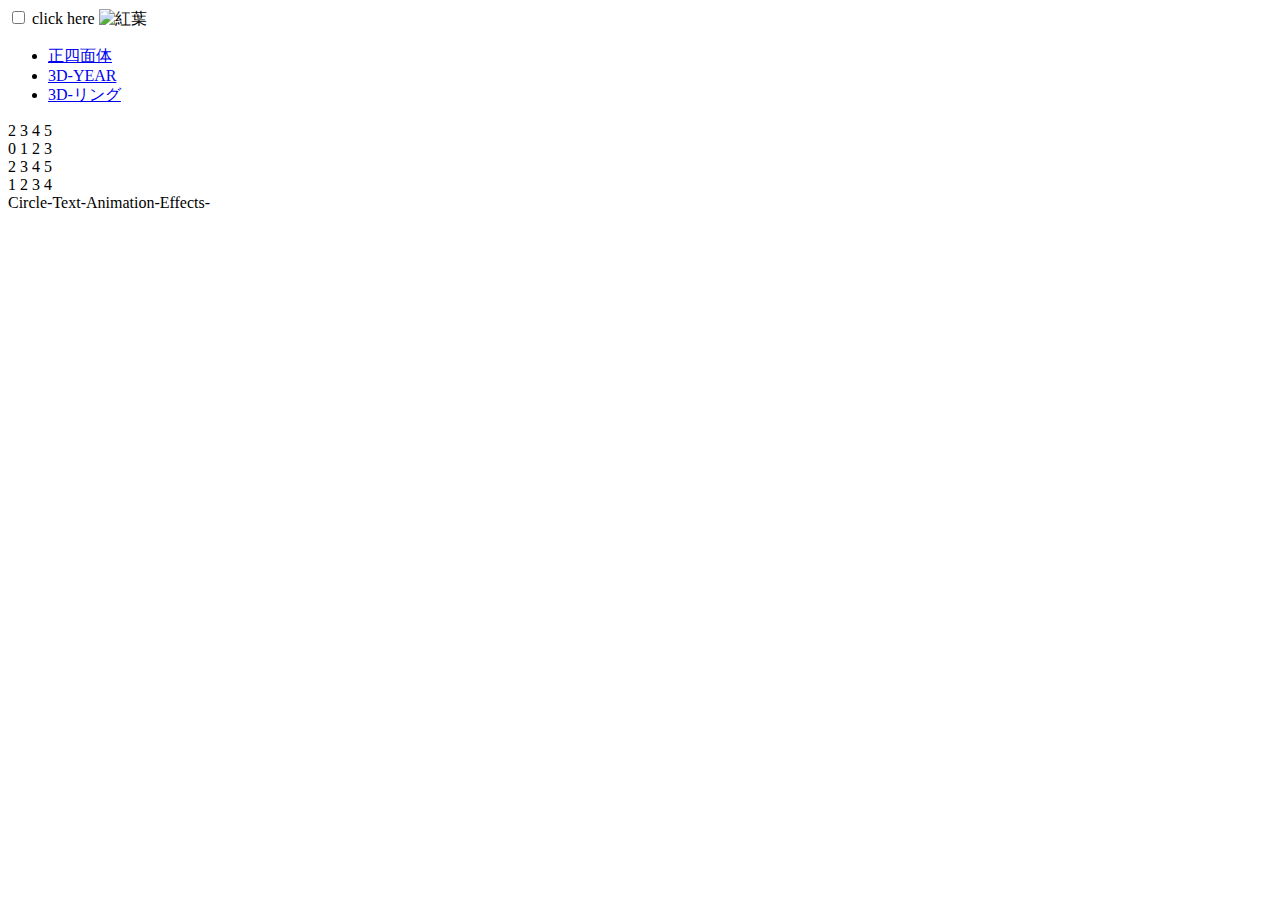
==== index.html @ a2716d47 "Update index.html" ====
<!DOCTYPE html>
<html lang="en">
<head>
	<meta charset="UTF-8">
	<meta name="viewport" content="width=device-width, initial-scale=1.0">
	<title></title>
	<link rel="stylesheet" href="css/style.css">
	<script src="./js/vendor/jquery-3.6.0.min.js"></script>
	<script src="./js/main.js"></script>
</head>
<body>
	<div class="hero">
		<form>
			<input type="checkbox" id="hero-chk">
			<label for="hero-chk" class="front active">
				click here
			</label>
			<img id="img" src="images/autumn-01.jpg" alt="紅葉">
		</form>
		<div class="arrow"></div>
	</div>

	<div class="main">
		<header>
			<ul>
				<li><a href="#sec1">正四面体</a></li>
				<li><a href="#sec2">3D-YEAR</a></li>
				<li><a href="#sec3">3D-リング</a></li>
			</ul>
		</header>
		<section id="sec1">
			<div class="regular-octagon">
				<div class="three-dimention">
					<div class="top" style="--j:0">
						<div class="triangle" style="--i:0"></div>
						<div class="triangle" style="--i:1"></div>
						<div class="triangle" style="--i:2"></div>
						<div class="triangle" style="--i:3"></div>
					</div>
					<div class="bottom" style="--j:1">
						<div class="triangle" style="--i:0"></div>
						<div class="triangle" style="--i:1"></div>
						<div class="triangle" style="--i:2"></div>
						<div class="triangle" style="--i:3"></div>
					</div>
				</div>
			</div>
		</section>
		<section id="sec2">
			<div class="three-dimention-year">
				<div class="years">
					<div class="year" style="--i:1">
						<span style="--j:0">2</span>
						<span style="--j:1">3</span>
						<span style="--j:2">4</span>
						<span style="--j:3">5</span>
					</div>
					<div class="year" style="--i:2">
						<span style="--j:0">0</span>
						<span style="--j:1">1</span>
						<span style="--j:2">2</span>
						<span style="--j:3">3</span>
					</div>
					<div class="year" style="--i:3">
						<span style="--j:0">2</span>
						<span style="--j:1">3</span>
						<span style="--j:2">4</span>
						<span style="--j:3">5</span>
					</div>
					<div class="year" style="--i:4">
						<span style="--j:0">1</span>
						<span style="--j:1">2</span>
						<span style="--j:2">3</span>
						<span style="--j:3">4</span>
					</div>
				</div>
			</div>
		</section>
		<section id="sec3">
			<div class="circle-text-animation">
				<div class="circle" data-splitting>
				    Circle-Text-Animation-Effects-
				</div>
				<script src="js/splitting.js"></script>
				<script> Splitting(); </script>
			</div>
		</section>
	</div>
</body>
</html>
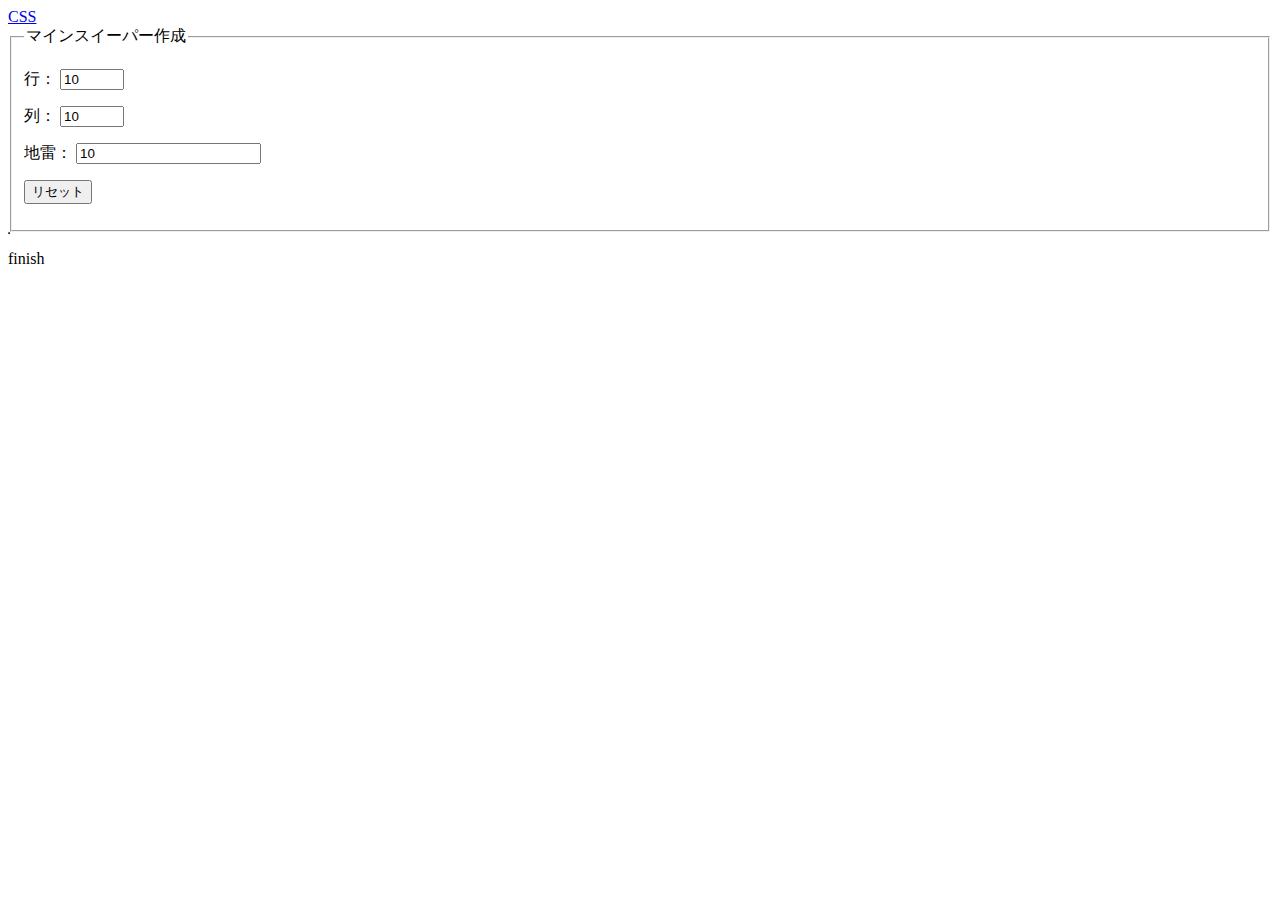
==== commit 9c398af8: "Add files via upload" ====
--- a/index.html
+++ b/index.html
@@ -1,90 +1,51 @@
-<!DOCTYPE html>
-<html lang="en">
-<head>
-	<meta charset="UTF-8">
-	<meta name="viewport" content="width=device-width, initial-scale=1.0">
-	<title></title>
-	<link rel="stylesheet" href="css/style.css">
-	<script src="./js/vendor/jquery-3.6.0.min.js"></script>
-	<script src="./js/main.js"></script>
-</head>
-<body>
-	<div class="hero">
-		<form>
-			<input type="checkbox" id="hero-chk">
-			<label for="hero-chk" class="front active">
-				click here
-			</label>
-			<img id="img" src="images/autumn-01.jpg" alt="紅葉">
-		</form>
-		<div class="arrow"></div>
-	</div>
-
-	<div class="main">
-		<header>
-			<ul>
-				<li><a href="#sec1">正四面体</a></li>
-				<li><a href="#sec2">3D-YEAR</a></li>
-				<li><a href="#sec3">3D-リング</a></li>
-			</ul>
-		</header>
-		<section id="sec1">
-			<div class="regular-octagon">
-				<div class="three-dimention">
-					<div class="top" style="--j:0">
-						<div class="triangle" style="--i:0"></div>
-						<div class="triangle" style="--i:1"></div>
-						<div class="triangle" style="--i:2"></div>
-						<div class="triangle" style="--i:3"></div>
-					</div>
-					<div class="bottom" style="--j:1">
-						<div class="triangle" style="--i:0"></div>
-						<div class="triangle" style="--i:1"></div>
-						<div class="triangle" style="--i:2"></div>
-						<div class="triangle" style="--i:3"></div>
-					</div>
-				</div>
-			</div>
-		</section>
-		<section id="sec2">
-			<div class="three-dimention-year">
-				<div class="years">
-					<div class="year" style="--i:1">
-						<span style="--j:0">2</span>
-						<span style="--j:1">3</span>
-						<span style="--j:2">4</span>
-						<span style="--j:3">5</span>
-					</div>
-					<div class="year" style="--i:2">
-						<span style="--j:0">0</span>
-						<span style="--j:1">1</span>
-						<span style="--j:2">2</span>
-						<span style="--j:3">3</span>
-					</div>
-					<div class="year" style="--i:3">
-						<span style="--j:0">2</span>
-						<span style="--j:1">3</span>
-						<span style="--j:2">4</span>
-						<span style="--j:3">5</span>
-					</div>
-					<div class="year" style="--i:4">
-						<span style="--j:0">1</span>
-						<span style="--j:1">2</span>
-						<span style="--j:2">3</span>
-						<span style="--j:3">4</span>
-					</div>
-				</div>
-			</div>
-		</section>
-		<section id="sec3">
-			<div class="circle-text-animation">
-				<div class="circle" data-splitting>
-				    Circle-Text-Animation-Effects-
-				</div>
-				<script src="js/splitting.js"></script>
-				<script> Splitting(); </script>
-			</div>
-		</section>
-	</div>
-</body>
-</html>
+<!DOCTYPE html>
+<html lang="ja">
+<head>
+	<meta charset="UTF-8">
+	<meta name="viewport" content="width=device-width">
+  	<title>実験 | マインスイーパー</title>
+	<link rel="stylesheet" href="css/style.css">
+</head>
+<body>
+<div class="link"><a href="css_animations.html">CSS</a></div>
+<div id="contents" style="--i:0">
+
+	<form>
+		<fieldset>
+			<legend><span>マインスイーパー作成</span></legend>
+			<div class="input">
+				
+			<p>
+				<label for="row">行：</label>
+				<input class="form-control-sm" type="number" name="row" id="row" value="10" placeholder="整数を入力してください" min="10" max="200">
+			</p>		
+			<p>
+				<label for="col">列：</label>
+				<input class="form-control-sm" type="number" name="col" id="col" value="10" placeholder="整数を入力してください" min="10" max="200">
+			</p>
+			<p>
+				<label for="mine">地雷：</label>
+				<input class="form-control-sm" type="number" name="mine" id="mine" value="10" placeholder="整数を入力してください" min="10">
+			</p>
+			<p>
+				<input type="button" value="リセット">
+			</p>
+			</div>
+		</fieldset>
+	</form>
+	<div>
+		<table border="1" id="table1">
+			<!-- main.jsで追加する -->
+		</table>
+		<div class="result">
+			<p>finish</p>
+		</div>
+	</div>
+</div>
+<script src="./js/vendor/jquery-3.6.0.min.js"></script>
+<script src="./js/tableObject.js"></script>
+<script src="./js/mineSweeper.js"></script>
+<script src="./js/main.js"></script>
+</body>
+</body>
+</html>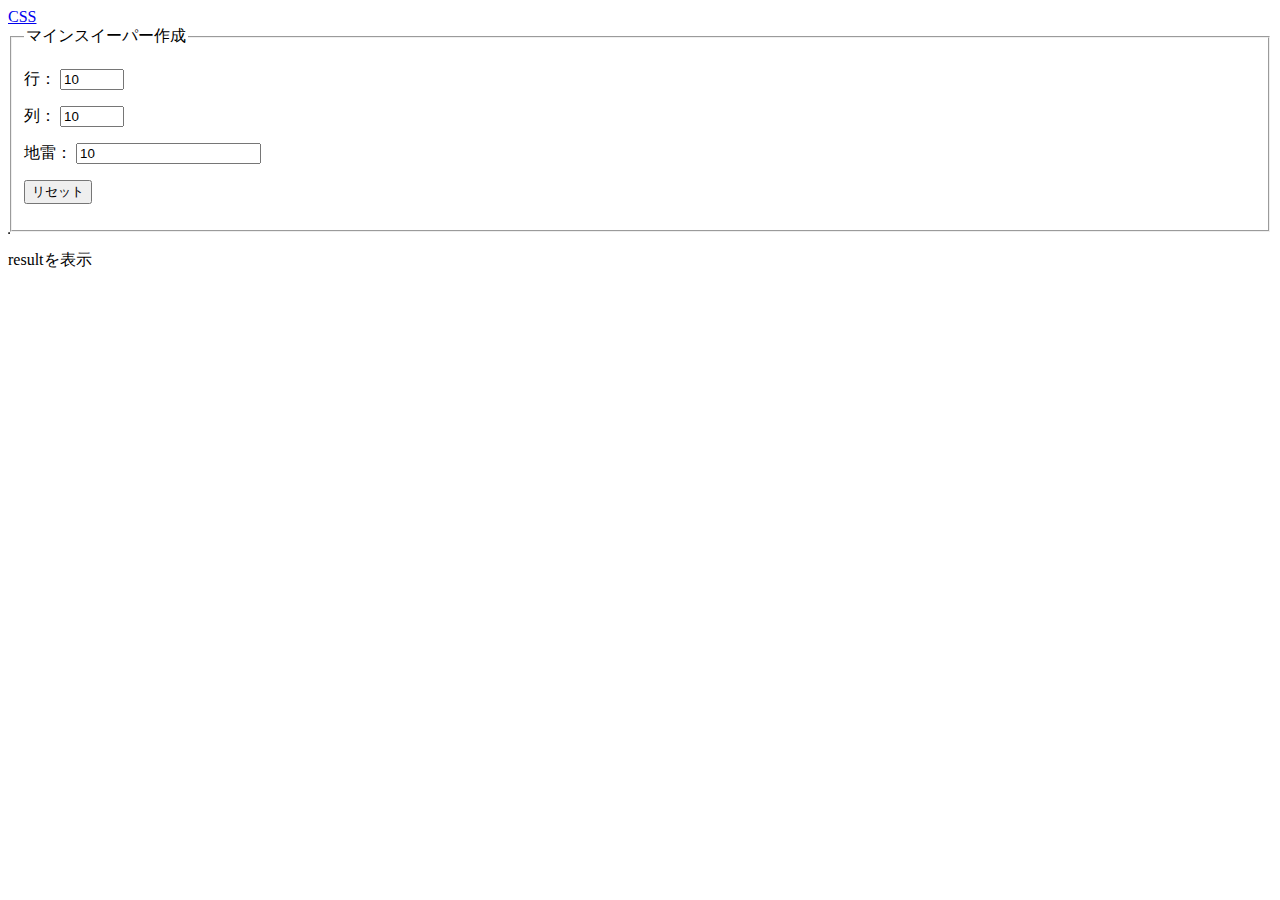
==== commit 6637d079: "Update index.html" ====
--- a/index.html
+++ b/index.html
@@ -38,7 +38,7 @@
 			<!-- main.jsで追加する -->
 		</table>
 		<div class="result">
-			<p>finish</p>
+			<p>resultを表示</p>
 		</div>
 	</div>
 </div>
@@ -48,4 +48,4 @@
 <script src="./js/main.js"></script>
 </body>
 </body>
-</html>+</html>
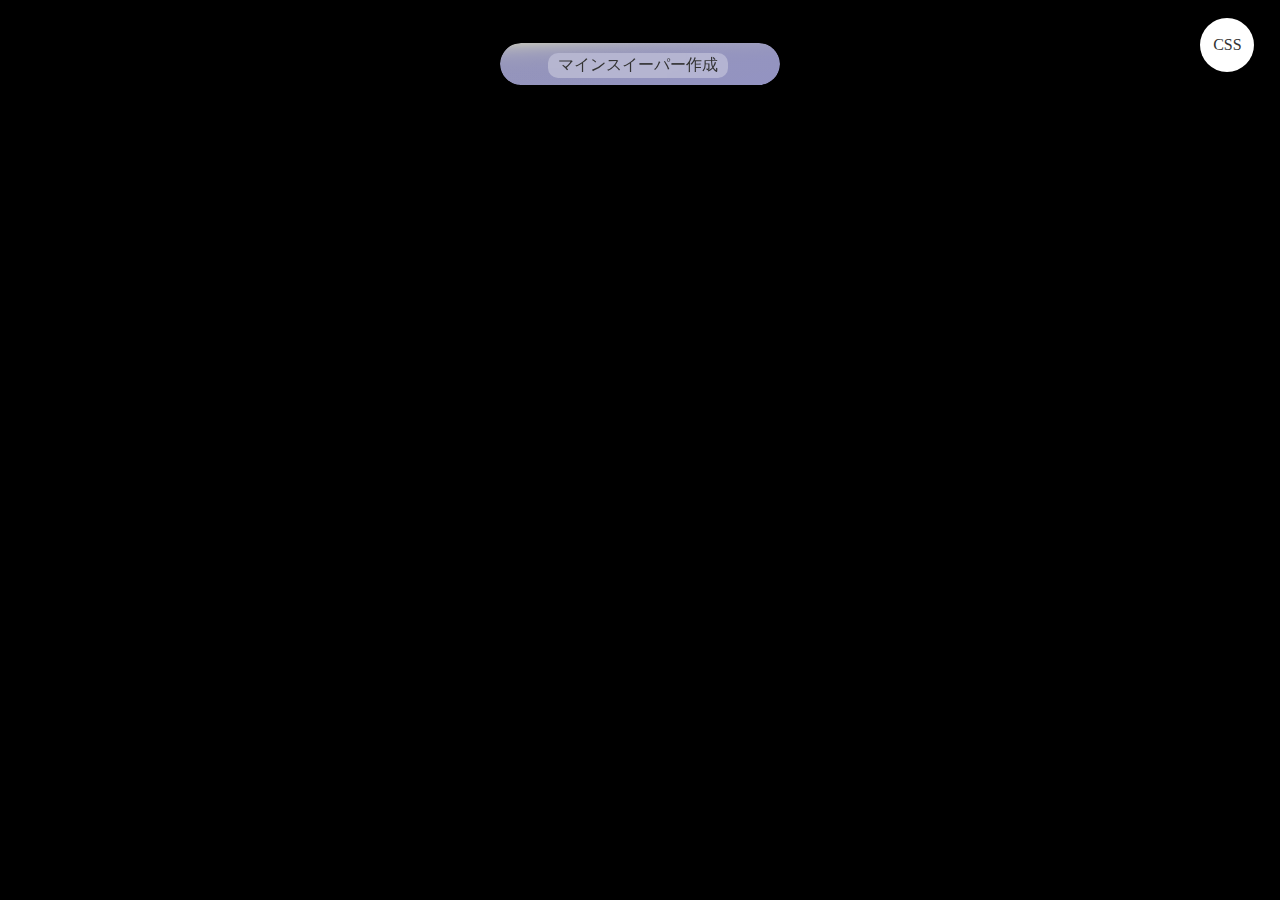
==== commit dd4ede1d: "Update index.html" ====
--- a/index.html
+++ b/index.html
@@ -6,7 +6,7 @@
   	<title>実験 | マインスイーパー</title>
 	<link rel="stylesheet" href="css/style.css">
 </head>
-<body>
+<body onload="updateTime()">
 <div class="link"><a href="css_animations.html">CSS</a></div>
 <div id="contents" style="--i:0">
 
@@ -42,6 +42,7 @@
 		</div>
 	</div>
 </div>
+<div id="time"></div>
 <script src="./js/vendor/jquery-3.6.0.min.js"></script>
 <script src="./js/tableObject.js"></script>
 <script src="./js/mineSweeper.js"></script>
--- a/css/style.css
+++ b/css/style.css
@@ -0,0 +1,233 @@
+@charset "utf-8";
+
+*{
+	margin: 0;
+	padding: 0;
+	color: #333;
+	font-size: 100%;
+	font-weight: normal;
+	text-decoration: none;
+}
+body::-webkit-scrollbar {
+    display:none;
+}
+/* リセットスタイルここまで */
+
+/* clear-fixここから */
+.clear-fix:after {
+	content: "";
+	display: block;
+	height: 0;
+	visibility: hidden;
+	clear: both;
+}
+/* clear-fixここまで */
+body{
+	background-color: #000;
+}
+/* css_animation.htmlへのリンク用に追加 */
+.link{
+	position: absolute;
+	right: 2%;
+	top: 2%;
+	background-color: #fff;
+	width: clamp(40px,6vh,60px);
+	height: clamp(40px,6vh,60px);
+	border-radius: 50%;
+	animation: btn-light 5s infinite;
+}
+.link > a{
+	position: relative;
+	display: grid;
+	width: 100%;
+	height: 100%;
+	align-items: center;
+	justify-items: center;
+}
+@keyframes btn-light {
+	0%, 100% {
+		box-shadow: 
+			inset 0px 0px 15px #0008,
+			inset 0px 0px 10px #0004,
+			inset 0px 0px  5px #0002,
+			0px 0px  1px #fff1,
+			0px 0px  5px #fff2,
+			0px 0px 10px #fff4;
+	}
+	50% {
+   		box-shadow:
+			inset 0px 0px 10px #0004,
+			inset 0px 0px  5px #0002,
+			inset 0px 0px  1px #0001,
+			0px 0px  5px #fff2,
+			0px 0px 10px #fff4,
+			0px 0px 20px #fff8;
+	}
+}
+#contents {
+	display: flex;
+	flex-direction: column;
+	background-color: rgba(255,255,255,var(--i));
+	width: 100%;
+	min-height: 100vh;
+}
+form {
+	border-bottom: 2px dotted #000;
+	margin-top: 10px;
+	margin-bottom: 20px;
+	padding: 20px;
+	width: fit-content;
+	box-shadow: 0 0 10px #transparent;
+	align-self: center;
+}
+fieldset{
+	background:
+		linear-gradient(-3deg,rgba(200,200,255,0.7),85%,rgba(255,255,255,0.7) 95%),
+		linear-gradient(345deg,rgba(48,48,100,0.5),rgba(255,255,255,0.1) 80%);
+	width: 250px;
+	padding: 15px;
+	border-radius: 22px;
+	border: none;
+}
+legend{
+	padding:2px 10px;
+	border-radius: 10px;
+	/* filter: blur(5px); */
+	position: relative;
+	backdrop-filter: blur(15px);
+	background: rgba(255,255,255,0.3);
+	cursor: pointer;
+	animation: anim 5s infinite;
+	position: relative;
+	top: 23px;
+	left: 33px;
+	transition: .2s;
+}
+legend.active{
+	top: 0;
+	left: 0;
+}
+@keyframes anim {
+	0%,100%{
+		box-shadow: none;
+	}
+	33%,50%{
+		box-shadow: 0 0 10px #eee;
+	}
+}
+
+legend span {
+}
+.input{
+	display: none;
+}
+.active + .input{
+	display: block;
+}
+fieldset p{
+	margin-bottom: 5px;
+}
+.input p{
+	padding-left: 1em;
+}
+.input p:nth-child(3){
+	padding-left: 0;
+}
+.input p:last-child{
+	padding-left: 0;
+	margin-top: 15px;
+	text-align: center;
+}
+input[type="number"]{
+	border-radius: 5px;
+	text-align: right;
+	width: 180px;
+}
+input[type="button"]{
+	background:
+		linear-gradient(0deg,rgba(150,150,150,0.7), 95%,rgba(255,255,255,0.7)),
+		linear-gradient(340deg,rgba(48,48,100,0.3),rgba(255,255,255,0.1) 70%);
+	border-radius: 10px;
+	color: #fff;
+	text-shadow: 0 0 1px #000;
+	font-weight: bold;
+	line-height: 2em;
+	letter-spacing: 0.5em;
+	width: 80%;
+}
+table{
+	margin-left: auto;
+	margin-right: auto;
+	width: fit-content;
+	border-collapse: collapse;
+	border: 2px solid #888;
+	background-color: #fff;
+}
+#table1 td{
+	width: 25px;
+	height: 25px;
+	text-align: center;
+	vertical-align: middle;
+	border-top: 3px solid #ccc;
+	border-left: 3px solid #ccc;
+	border-bottom: 3px solid #252525;
+	border-right: 3px solid #252525;
+	position: relative;
+	cursor: pointer;
+}
+#table1 td.safe{
+	background-color: limegreen;
+	cursor: default;
+}
+#table1 td.mine{
+	background-color: yellow;
+}
+#table1 td.mine.end{
+	background-color: red;
+}
+.flag::before{
+	position: absolute;
+	top: 4%;
+	left: 31%;
+	content: "";
+	background-color: #00f;
+	width: 10%;
+	height: 90%;
+}
+.flag::after{
+	position: absolute;
+	top: -10%;
+	left: 20%;
+	content: "▼";
+	color: #0f0;
+	transform: rotate(30deg);
+}
+#contents > div{
+	position: relative;
+	width: 100%;
+}
+.result {
+	width: 100%;
+	height: 100%;
+	position: absolute;
+	left: 0;
+	top: 0;
+	background-color: #32cd3288;
+	display: none;
+}
+.result p{
+	text-transform: uppercase;
+	font-size: 9vw;
+}
+.result.active{
+	display: flex;
+	justify-content: center;
+	align-items: center;
+	font-size: 3rem;
+}
+#time{
+	position: fixed;
+	top: 0;
+	left: 1%;
+	color: #000;
+}
